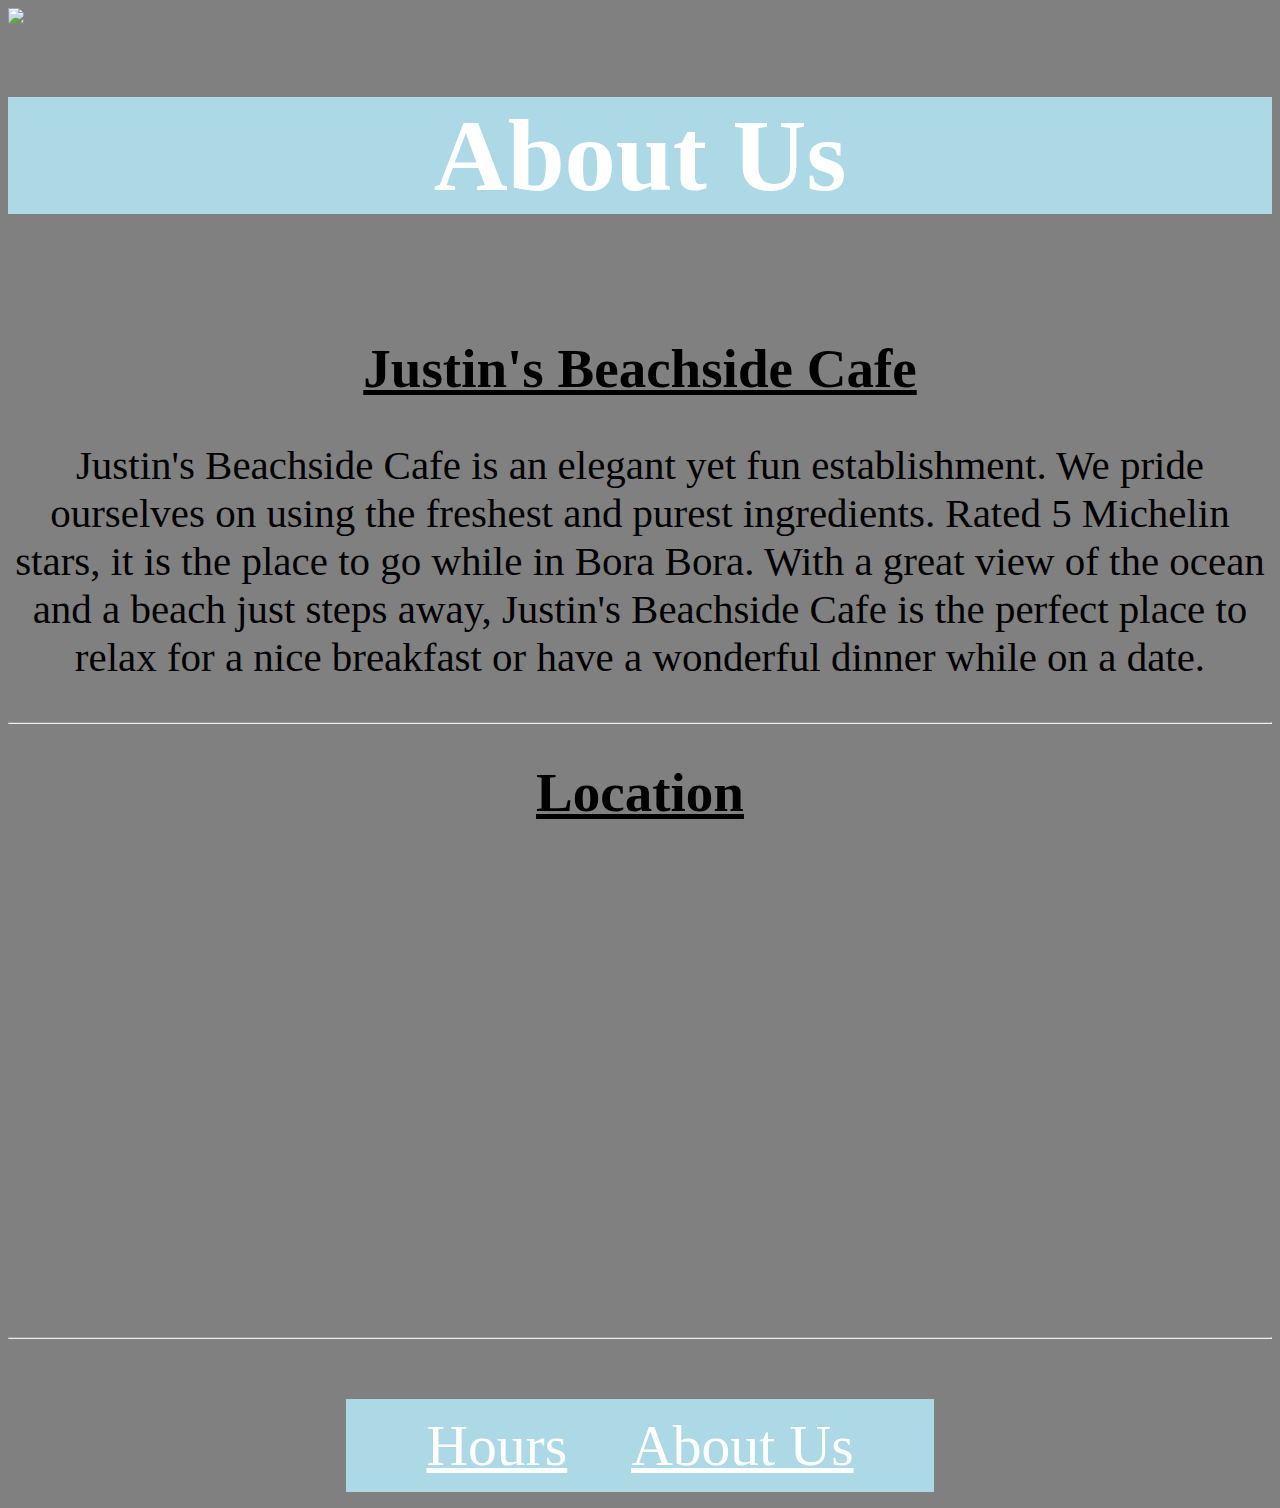
==== about.html @ 9d8da7ec "final update" ====
<!DOCTYPE html>
<html lang="en">
<head>
    <meta charset="UTF-8">
    <meta name="viewport" content="width=device-width, initial-scale=1.0">
    <title>Document</title>
    <link rel="stylesheet" href="style.css">
</head>
<body>
    <a href="index.html"><img src="https://codehs.com/uploads/d7afa019eb3268345c704a4181e958e6" width="20%"></a> 
    <h1 class="menuhead">About Us</h1>
    <br>
    <u><h1 class="foodname"> Justin's Beachside Cafe</h1></u>
    <p class="abtpage">Justin's Beachside Cafe is an elegant yet fun establishment. We pride ourselves on using the freshest and purest ingredients. Rated 5 Michelin stars, it is the place to go while in Bora Bora. With a great view of the ocean and a beach just steps away, Justin's Beachside Cafe is the perfect place to relax for a nice breakfast or have a wonderful dinner while on a date.</p>
    <hr>
    <u><h1 class="foodname">Location</h1></u>
    <iframe src="https://www.google.com/maps/embed?pb=!1m18!1m12!1m3!1d20464.77893768758!2d-151.7137306756452!3d-16.478714735733718!2m3!1f0!2f0!3f0!3m2!1i1024!2i768!4f13.1!3m3!1m2!1s0x76bd97bf1e4cca13%3A0x4cbc5cf9f86dd137!2sWhite%20Sand%20Beach!5e1!3m2!1sen!2sus!4v1607452591951!5m2!1sen!2sus" width="600" height="450" frameborder="0" style="border:0;" allowfullscreen="" aria-hidden="false" tabindex="0" class="map"></iframe>
    <br>
    <hr>
    <br>
    <br>
    <p> <div class="topnav" id="footer">
        <a href=""></a>
        <a href=""></a>
        <a href="hours.html">Hours</a>
        <a href=""></a>
        <a href="about.html">About Us</a>
        <a href=""></a>
        <a href=""></a>
    </div></p>
</body>
</html>
---- style.css ----
body {
    background-color:gray;
}
.header {
    text-align:center;
    font-size:8.7vw;
    color:white;
    background-color:Lightblue;
    font-family:Georgia;
}
.topnav {
   background-color:lightseagreen; 
   font-size:4.5vw;
   color:white;
}
.topnav a {
    float: left;
    color:white;
    text-align: center;
    padding: 14px 16px;
}
.topnav a:hover {
    background-color:teal;
    color: black;
  }
.topnav {
    display:table;
    margin:auto;
  }
  .center {
        display: block;
        margin-left: auto;
        margin-right: auto;
        width: 70%;
 } 
 .menuhead {
    text-align:center;
    font-size:8vw;
    color:white;
    background-color:Lightblue;
 }
 #footer {
     Background-color:lightblue;
     
 }
 .hourspage {
     font-size:6vw;
     color:#00134d;
     text-align:center;
     margin-left: auto;
    margin-right: auto;
  }
  .center {
    display: block;
    margin-left: auto;
    margin-right: auto;
    width: 50%;
  }
.foodname {
    text-align:center;
    font-size:4.3vw;
}
.item {
    font-size:3.5vw;
    text-align:center;
}
#pic {
    width:80%;
}
th {
    text-align:center;
}
table, th, td {
    border: 3px solid black;
    border-collapse: collapse;
  }
th, td {
    padding: 15px;
  }
.description {
    font-size:3vw;
    text-align:center;
}
.map {
    width:90%;
    display: block;
    margin-left: auto;
    margin-right: auto;
}
.abtpage {
    font-size:3.2vw;
    text-align:center;
}
.michelin {
    float:right;
}
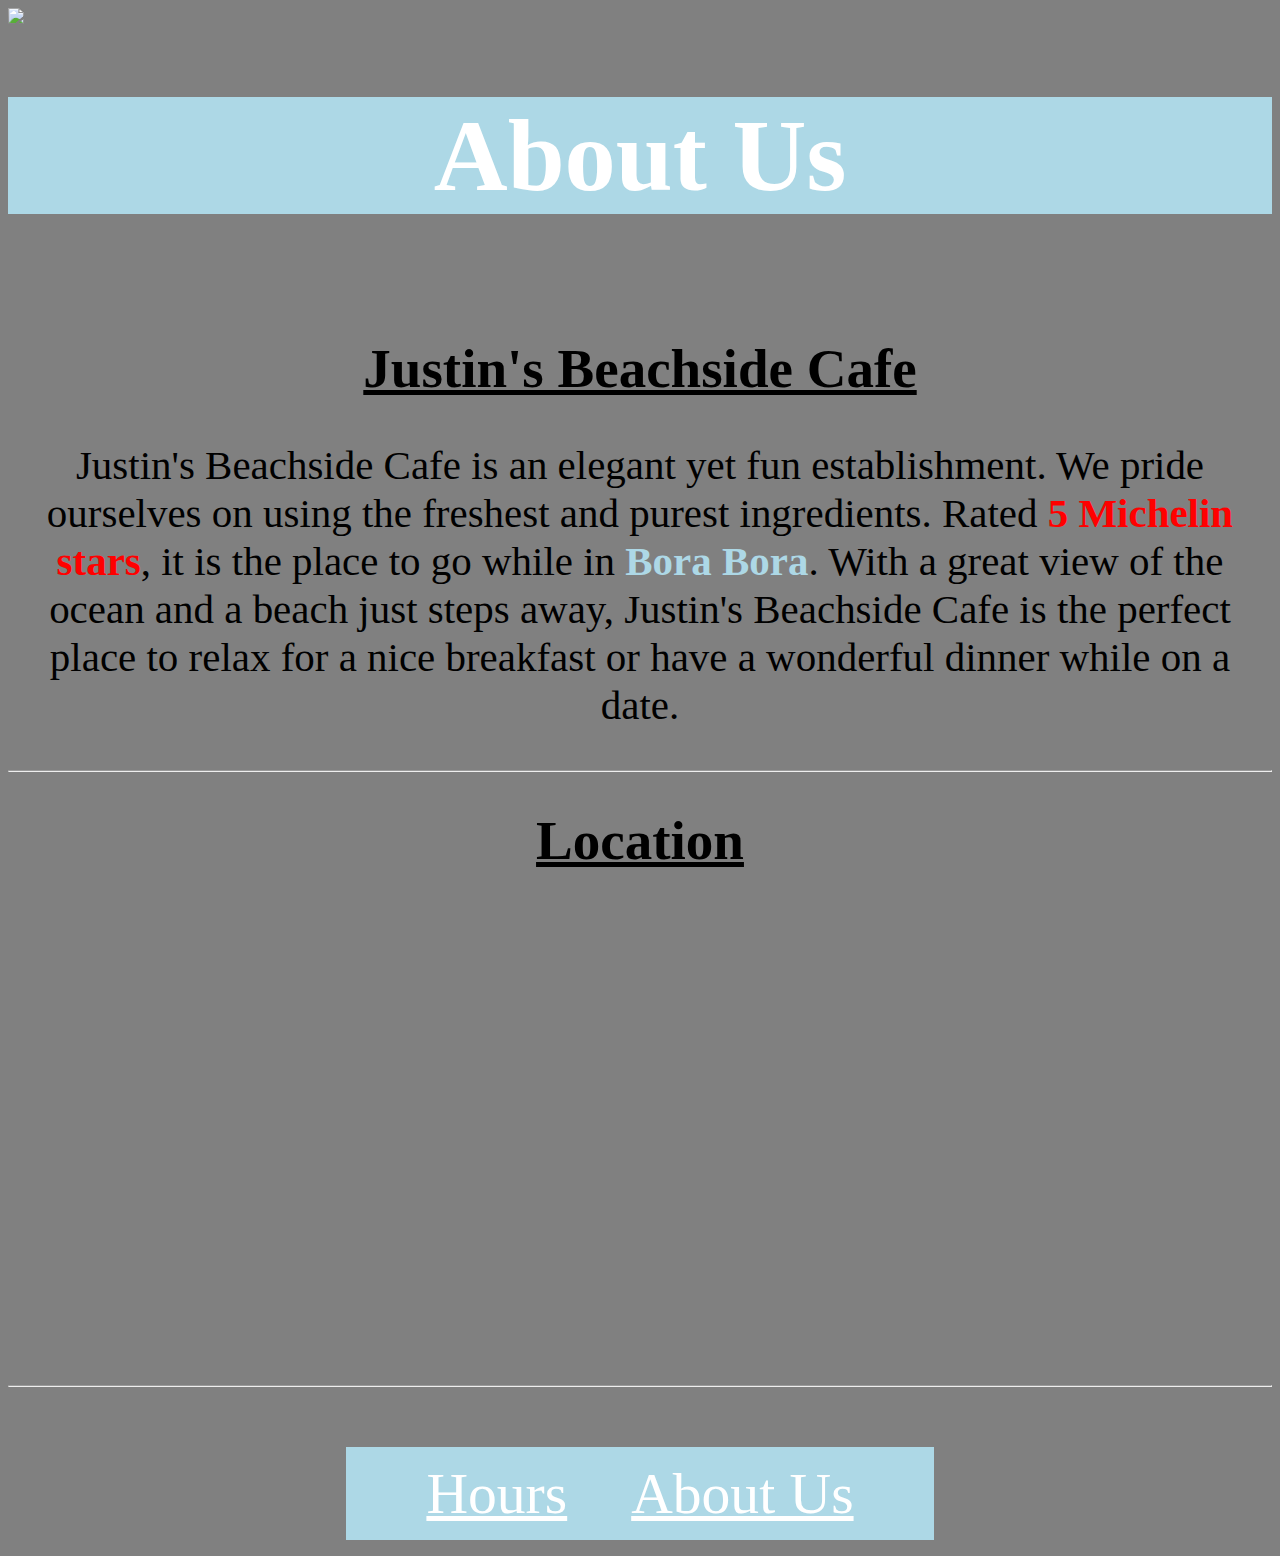
==== commit 0db672be: "Final Final Update" ====
--- a/about.html
+++ b/about.html
@@ -11,7 +11,7 @@
     <h1 class="menuhead">About Us</h1>
     <br>
     <u><h1 class="foodname"> Justin's Beachside Cafe</h1></u>
-    <p class="abtpage">Justin's Beachside Cafe is an elegant yet fun establishment. We pride ourselves on using the freshest and purest ingredients. Rated 5 Michelin stars, it is the place to go while in Bora Bora. With a great view of the ocean and a beach just steps away, Justin's Beachside Cafe is the perfect place to relax for a nice breakfast or have a wonderful dinner while on a date.</p>
+    <p class="abtpage">Justin's Beachside Cafe is an elegant yet fun establishment. We pride ourselves on using the freshest and purest ingredients. Rated <span style="color:red;font-weight:bold">5 Michelin stars</span>, it is the place to go while in <span style="color:lightblue;font-weight:bold">Bora Bora</span>. With a great view of the ocean and a beach just steps away, Justin's Beachside Cafe is the perfect place to relax for a nice breakfast or have a wonderful dinner while on a date.</p>
     <hr>
     <u><h1 class="foodname">Location</h1></u>
     <iframe src="https://www.google.com/maps/embed?pb=!1m18!1m12!1m3!1d20464.77893768758!2d-151.7137306756452!3d-16.478714735733718!2m3!1f0!2f0!3f0!3m2!1i1024!2i768!4f13.1!3m3!1m2!1s0x76bd97bf1e4cca13%3A0x4cbc5cf9f86dd137!2sWhite%20Sand%20Beach!5e1!3m2!1sen!2sus!4v1607452591951!5m2!1sen!2sus" width="600" height="450" frameborder="0" style="border:0;" allowfullscreen="" aria-hidden="false" tabindex="0" class="map"></iframe>
